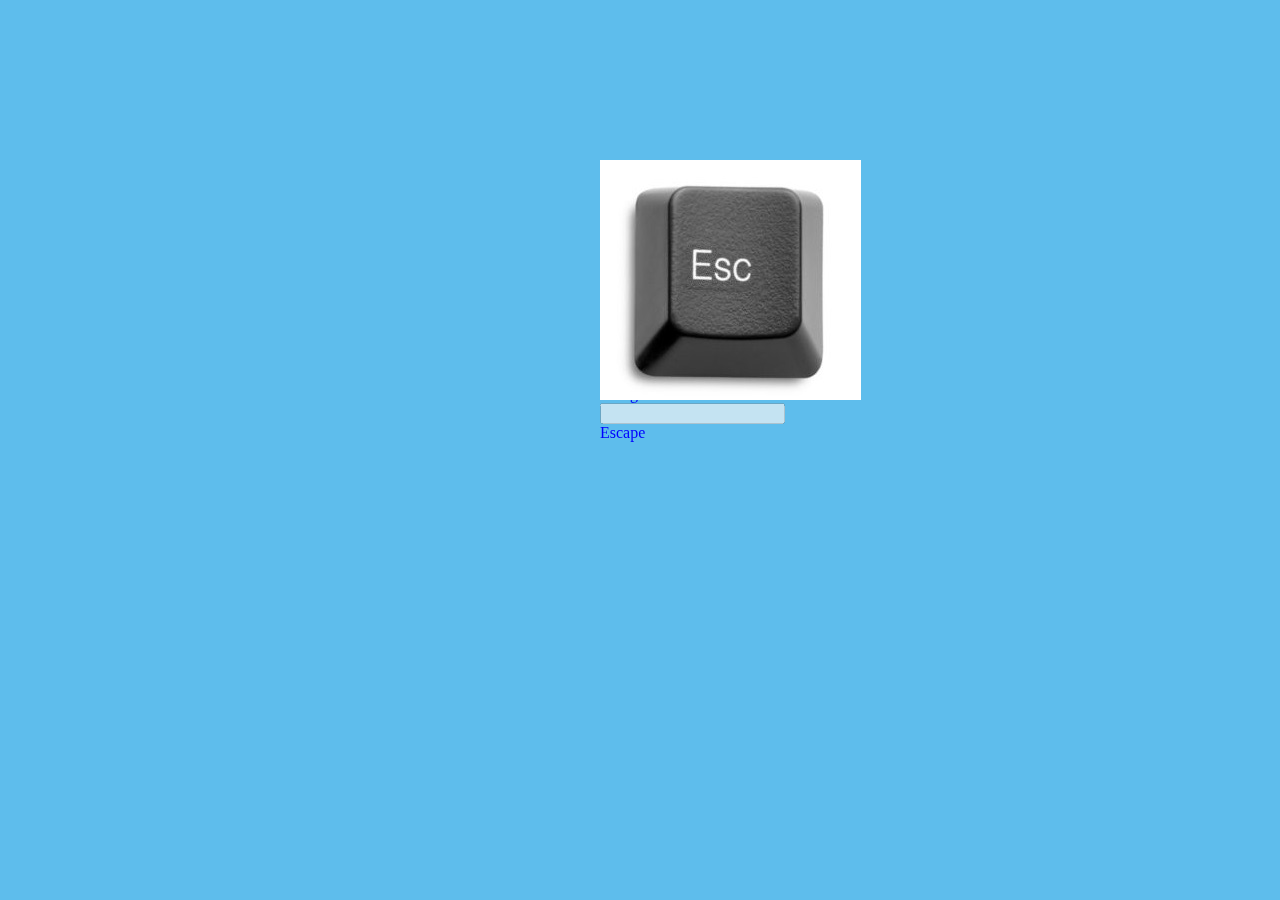
==== maingame/index.html @ 47fc121f "Fixed a bug where PWD didnt find path" ====
<script>
    function update() {
        document.getElementById('text').value = escapeCount;
        document.title = escapeCount + " Escape";
        document.getElementById('amountautoClicker').innerHTML = "You Own " + autoClicker + " autoClicker";
        document.getElementById('costautoClicker').innerHTML = "It'll Cost " + cost_printf + " Escape";
        document.getElementById('amountMinishell1').innerHTML = "You Own " + factory + " Factory";
        document.getElementById('costMinishell1').innerHTML = "It'll Cost " + cost_factory + " Escape";
        document.getElementById('amountsecte').innerHTML = "You Own " + secte + " secte";
        document.getElementById('costsecte').innerHTML = "It'll Cost " + cost_secte + " Escape";
        document.getElementById('amount42sh').innerHTML = "You Own " + ubisoft + " Ubisoft";
        document.getElementById('cost42sh').innerHTML = "It'll Cost " + cost_ubisoft + " Escape";
        document.getElementById('amountstudent').innerHTML = "You Own " + student + " Students";
        document.getElementById('coststudent').innerHTML = "It'll Cost " + cost_student + " Escape";
        document.getElementById('amountfortnite').innerHTML = "You Own " + fortnite + " Fortnite's player";
        document.getElementById('costfortnite').innerHTML = "It'll Cost " + cost_fortnite + " Escape";

    }

    var escapeCount = 0;
    var autoClicker = 0;
    var cost_printf = 0;
    var factory = 0;
    var cost_factory = 0;
    var secte = 0;
    var cost_secte = 0;
    var ubisoft = 0;
    var cost_ubisoft = 0;
    var student = 0;
    var cost_student = 0;
    var fortnite = 0;
    var cost_fortnite = 0;

    function timer() {
        escapeCount = escapeCount + autoClicker;
        escapeCount = escapeCount + (secte * 2);
        escapeCount = escapeCount + (factory * 10);
        escapeCount = escapeCount + (ubisoft * 1000);
        escapeCount = escapeCount + (student * 1500);
        escapeCount = escapeCount + (fortnite * 5000);
        update()
    }
    setInterval(timer, 1000)
</script>
<html>
    <head>
        <title>Khalas les credits</title>
        <link rel="stylesheet" type="text/css" href="./css/view.css">
    </head>

    <body onkeydown="myFunction(event)">
        <script>
            function myFunction(event) {
            var x = event.keyCode;
            if (x == 27) { // 27 is the ESC key
                escapeCount++;
                }
            }
        </script>
        <div id ="clockover" class="prompt">
            <a href="#" class="picture" onclick="add()"><img src="res/Escape-key.jpg"></a>
            <br><br>
            You got:
            <input type="text" id ="text" disabled style= text-align:center>
            <script>
                function add() {
                    escapeCount = escapeCount + 1
                    document.getElementById('text').value = escapeCount;
                    document.title = escapeCount + " Escape";
                    update()
                }
            </script>
            Escape
            <br><br>
        </div>

        <div id="page" class="buy_menu">
        <button><a href="#" class="button" onclick="save()">Save</a></button>
        <button><a href="#" class="button" onclick="load()">Load</a></button>
        <br>

        <button><a href="#" class="button" onClick="buyautoClicker()">autoClicker</a></button>
        <p id="costautoClicker"> It'll Cost 0 Escape</p>
        <p id="amountautoClicker"> You Own 0 autoClicker</p>
        <br>

        <button><a href="#" class="button" onClick="buysecte()">Secte</a></button>
        <p id="costsecte">It'll Cost 0 Escape</p>
        <p id="amountsecte">You Own 0 secte</p>
        <br>


        <button><a href="#" class="button" onClick="buyfactory()">Factory</a></button>
        <p id="costMinishell1">It'll Cost 0 Escape</p>
        <p id="amountMinishell1">You Own 0 Factory</p>
        <br>

        <button><a href="#" class="button" onClick="buyubisoft()">Ubisoft</a></button>
        <p id="cost42sh">It'll Cost 0 Escape</p>
        <p id="amount42sh">You Own 0 42sh</p>
        <br>

        <button><a href="#" class="button" onClick="buystudent()">Students</a></button>
        <p id="coststudent">It'll Cost 0 Escape</p>
        <p id="amountstudent">You Own 0 Student</p>
        <br>

        <button><a href="#" class="button" onClick="buyfortnite()">Fortnite's player</a></button>
        <p id="costfortnite">It'll Cost 0 Escape</p>
        <p id="amountfortnite">You Own 0 Fortnite's player</p>
        <br>

        <script>
            function save() {
                localStorage.setItem("escapeCount", escapeCount);
            }
            function load() {
                escapeCount = localStorage.getItem("escapeCount");
                escapeCount = parseInt(escapeCount);
                document.getElementById('text').value = escapeCount;
                document.title = escapeCount + " Escape";
            }
            function buyautoClicker() {
                if (escapeCount >= ((autoClicker + 1) * 3)) {
                    escapeCount = escapeCount - ((autoClicker + 1) * 3);
                    autoClicker = autoClicker + 1;
                    cost_printf = (autoClicker + 1) * 3
                    update()
                }
            }
            function buysecte() {
                if (escapeCount >= ((secte + 1) * 5)) {
                    escapeCount = escapeCount - ((secte + 1) * 5);
                    secte = secte + 1;
                    cost_secte = (secte + 1) * 5
                    update()
                }
            }
            function buyfactory() {
                if (escapeCount >= ((factory + 1) * 10)) {
                    escapeCount = escapeCount - ((factory + 1) * 10);
                    factory = factory + 1;
                    cost_factory = (factory + 1) * 10
                    update()
                }
            }
            function buyubisoft() {
                if (escapeCount >= ((ubisoft + 1) * 100)) {
                    escapeCount = (escapeCount - (ubisoft + 1) * 100);
                    ubisoft = ubisoft + 1;
                    cost_ubisoft = (ubisoft + 1) * 10
                    update()
                }
            }
            function buystudent() {
                if (escapeCount >= ((student + 1) * 150)) {
                    escapeCount = (escapeCount - (student + 1) * 150);
                    student = student + 1;
                    cost_student = (student + 1) * 30
                    update()
                }
            }
            function buyfortnite() {
                if (escapeCount >= ((fortnite + 1) * 500)) {
                    escapeCount = (escapeCount - (fortnite + 1) * 500);
                    fortnite = fortnite + 1;
                    cost_fortnite = (fortnite + 1) * 500
                    update()
                }
            }
        </script>
        </div>
    </body>
</html>
---- maingame/css/view.css ----
.buy_menu {
    size: 1.3em;
    position: fixed;
    bottom: 260;
    left: 1400;
    width: 200px;
}

.prompt {
    size: 1.3em;
    position: fixed;
    bottom: 440;
    left: 600;
    width: 200px;
}

.picture {
    width: 100%;
    height: auto;
    position: fixed;
    bottom: 500;
    left: 600;
    width: 200px;
}

#page {
    font-family: 'Courier New', Courier, serif;
    font-size: 1.0em;
    width: 1500px;
}

body {
    background-color: #5ebdec;
    color: blue;
}

body button {
    color: royalblue;
}

.button {
    background-color: #555555;
    color: white;
    padding: 14px 40px;
    text-align: left;
    text-decoration: none;
    font-size: 14px;
}


#header {
    height: 50%;
}
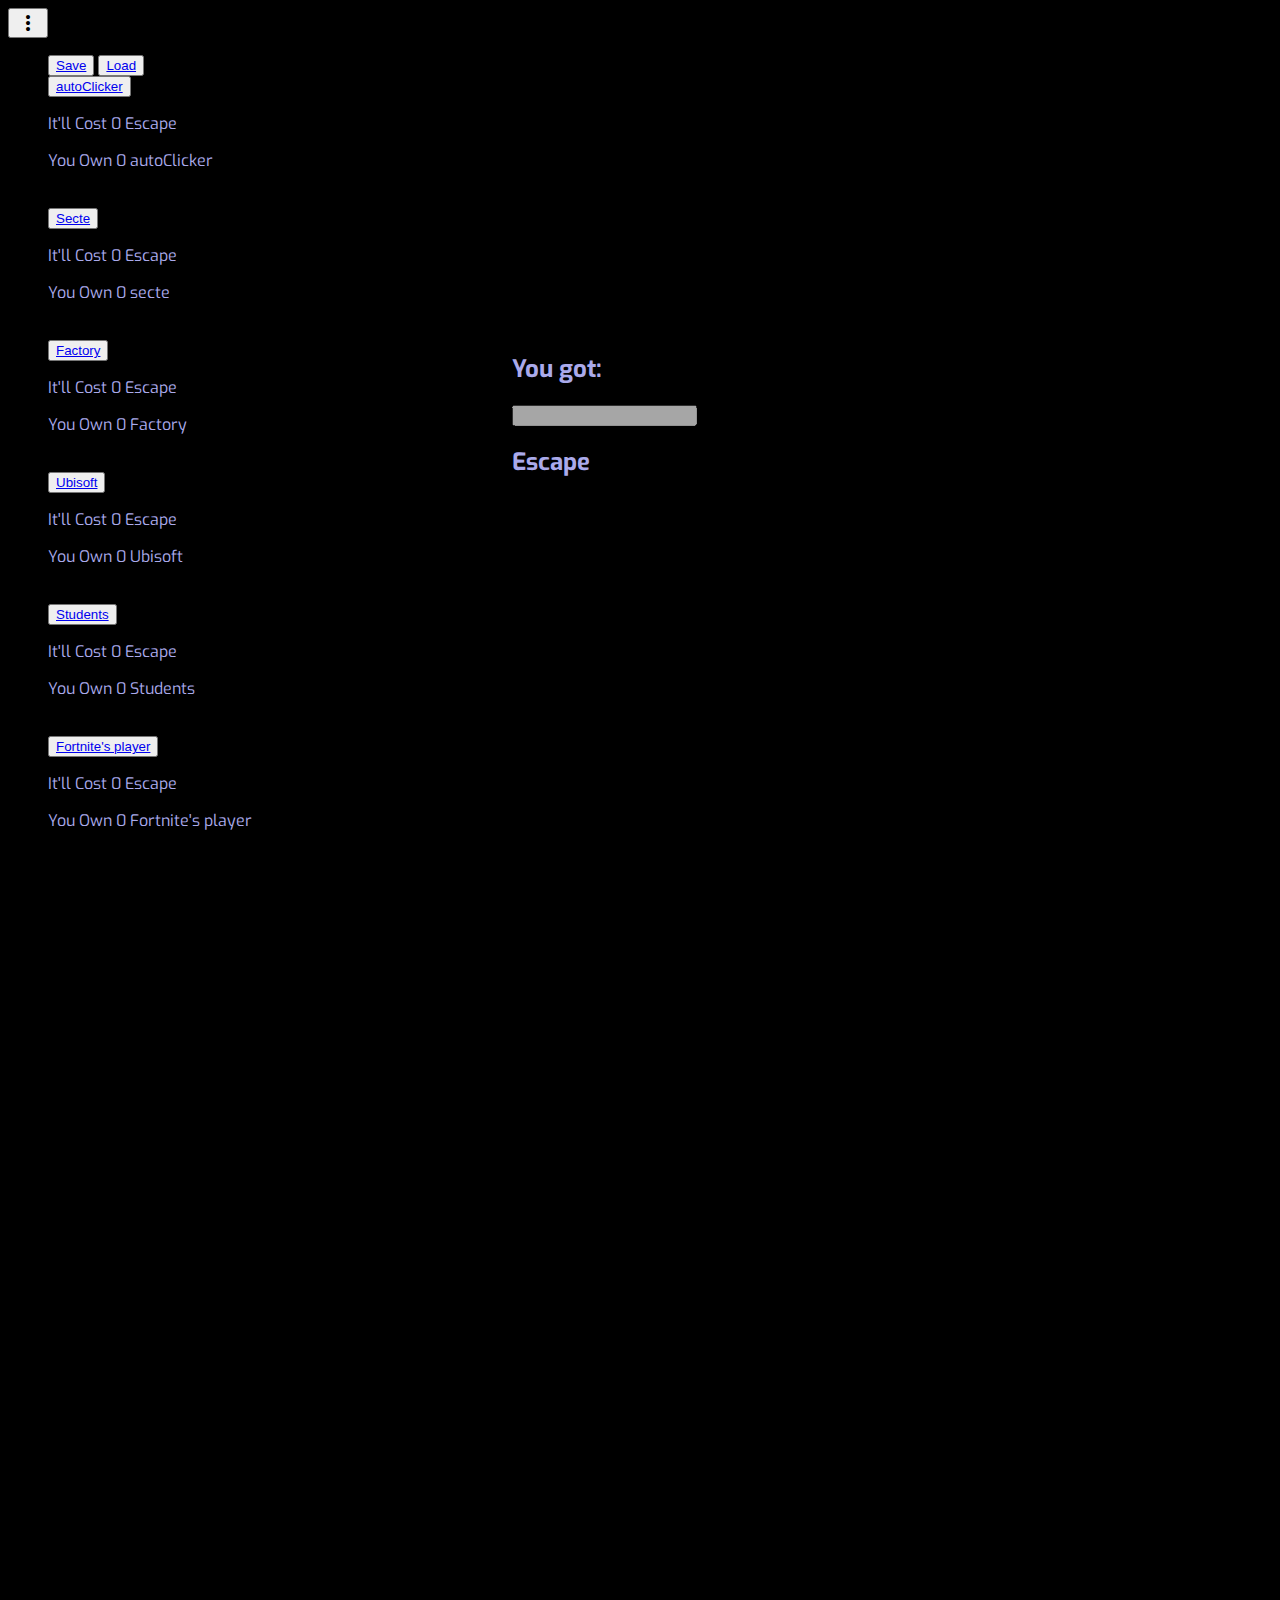
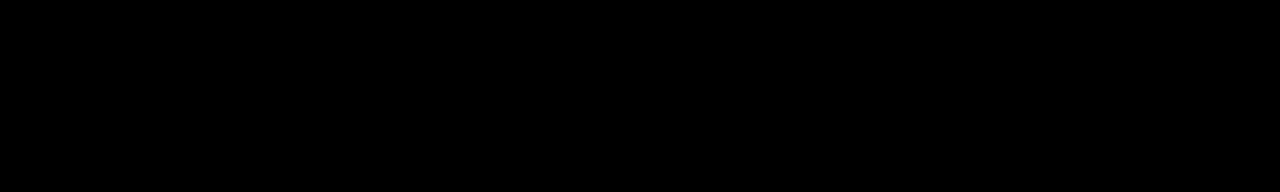
==== commit 0047b4ea: "D02m coding style + print_reverse" ====
--- a/maingame/index.html
+++ b/maingame/index.html
@@ -1,174 +1,76 @@
-<script>
-    function update() {
-        document.getElementById('text').value = escapeCount;
-        document.title = escapeCount + " Escape";
-        document.getElementById('amountautoClicker').innerHTML = "You Own " + autoClicker + " autoClicker";
-        document.getElementById('costautoClicker').innerHTML = "It'll Cost " + cost_printf + " Escape";
-        document.getElementById('amountMinishell1').innerHTML = "You Own " + factory + " Factory";
-        document.getElementById('costMinishell1').innerHTML = "It'll Cost " + cost_factory + " Escape";
-        document.getElementById('amountsecte').innerHTML = "You Own " + secte + " secte";
-        document.getElementById('costsecte').innerHTML = "It'll Cost " + cost_secte + " Escape";
-        document.getElementById('amount42sh').innerHTML = "You Own " + ubisoft + " Ubisoft";
-        document.getElementById('cost42sh').innerHTML = "It'll Cost " + cost_ubisoft + " Escape";
-        document.getElementById('amountstudent').innerHTML = "You Own " + student + " Students";
-        document.getElementById('coststudent').innerHTML = "It'll Cost " + cost_student + " Escape";
-        document.getElementById('amountfortnite').innerHTML = "You Own " + fortnite + " Fortnite's player";
-        document.getElementById('costfortnite').innerHTML = "It'll Cost " + cost_fortnite + " Escape";
+<html>
+<head>
+    <title>Khalas les credits</title>
+    <link rel="stylesheet" type="text/css" href="./css/view.css">
+    <link rel="stylesheet" href="https://fonts.googleapis.com/icon?family=Material+Icons">
+    <link rel="stylesheet" href="https://code.getmdl.io/1.3.0/material.indigo-pink.min.css">
+</head>
 
-    }
+<button id="demo-menu-lower-left"
+        class="mdl-button mdl-js-button mdl-button--icon">
+    <i class="material-icons">more_vert</i>
+</button>
 
-    var escapeCount = 0;
-    var autoClicker = 0;
-    var cost_printf = 0;
-    var factory = 0;
-    var cost_factory = 0;
-    var secte = 0;
-    var cost_secte = 0;
-    var ubisoft = 0;
-    var cost_ubisoft = 0;
-    var student = 0;
-    var cost_student = 0;
-    var fortnite = 0;
-    var cost_fortnite = 0;
-
-    function timer() {
-        escapeCount = escapeCount + autoClicker;
-        escapeCount = escapeCount + (secte * 2);
-        escapeCount = escapeCount + (factory * 10);
-        escapeCount = escapeCount + (ubisoft * 1000);
-        escapeCount = escapeCount + (student * 1500);
-        escapeCount = escapeCount + (fortnite * 5000);
-        update()
-    }
-    setInterval(timer, 1000)
-</script>
-<html>
-    <head>
-        <title>Khalas les credits</title>
-        <link rel="stylesheet" type="text/css" href="./css/view.css">
-    </head>
-
-    <body onkeydown="myFunction(event)">
-        <script>
-            function myFunction(event) {
-            var x = event.keyCode;
-            if (x == 27) { // 27 is the ESC key
-                escapeCount++;
-                }
-            }
-        </script>
-        <div id ="clockover" class="prompt">
-            <a href="#" class="picture" onclick="add()"><img src="res/Escape-key.jpg"></a>
-            <br><br>
-            You got:
-            <input type="text" id ="text" disabled style= text-align:center>
-            <script>
-                function add() {
-                    escapeCount = escapeCount + 1
-                    document.getElementById('text').value = escapeCount;
-                    document.title = escapeCount + " Escape";
-                    update()
-                }
-            </script>
-            Escape
-            <br><br>
-        </div>
-
-        <div id="page" class="buy_menu">
-        <button><a href="#" class="button" onclick="save()">Save</a></button>
-        <button><a href="#" class="button" onclick="load()">Load</a></button>
+<ul class="mdl-menu mdl-menu--bottom-left mdl-js-menu mdl-js-ripple-effect"
+        for="demo-menu-lower-left">
+        <button class="mdl-button mdl-js-button mdl-button--raised mdl-js-ripple-effect"><a href="#" class="button" onclick="save()">Save</a></button>
+        <button class="mdl-button mdl-js-button mdl-button--raised mdl-js-ripple-effect"><a href="#" class="button" onclick="load()">Load</a></button>
         <br>
 
-        <button><a href="#" class="button" onClick="buyautoClicker()">autoClicker</a></button>
+        <button class="mdl-button mdl-js-button mdl-button--raised mdl-js-ripple-effect"><a href="#" class="button" onClick="buyautoClicker()">autoClicker</a></button>
         <p id="costautoClicker"> It'll Cost 0 Escape</p>
         <p id="amountautoClicker"> You Own 0 autoClicker</p>
         <br>
 
-        <button><a href="#" class="button" onClick="buysecte()">Secte</a></button>
+        <button class="mdl-button mdl-js-button mdl-button--raised mdl-js-ripple-effect"><a href="#" class="button" onClick="buysecte()">Secte</a></button>
         <p id="costsecte">It'll Cost 0 Escape</p>
         <p id="amountsecte">You Own 0 secte</p>
         <br>
 
 
-        <button><a href="#" class="button" onClick="buyfactory()">Factory</a></button>
+        <button class="mdl-button mdl-js-button mdl-button--raised mdl-js-ripple-effect"><a href="#" class="button" onClick="buyfactory()">Factory</a></button>
         <p id="costMinishell1">It'll Cost 0 Escape</p>
         <p id="amountMinishell1">You Own 0 Factory</p>
         <br>
 
-        <button><a href="#" class="button" onClick="buyubisoft()">Ubisoft</a></button>
+        <button class="mdl-button mdl-js-button mdl-button--raised mdl-js-ripple-effect"><a href="#" class="button" onClick="buyubisoft()">Ubisoft</a></button>
         <p id="cost42sh">It'll Cost 0 Escape</p>
-        <p id="amount42sh">You Own 0 42sh</p>
+        <p id="amount42sh">You Own 0 Ubisoft</p>
         <br>
 
-        <button><a href="#" class="button" onClick="buystudent()">Students</a></button>
+        <button class="mdl-button mdl-js-button mdl-button--raised mdl-js-ripple-effect"><a href="#" class="button" onClick="buystudent()">Students</a></button>
         <p id="coststudent">It'll Cost 0 Escape</p>
-        <p id="amountstudent">You Own 0 Student</p>
+        <p id="amountstudent">You Own 0 Students</p>
         <br>
 
-        <button><a href="#" class="button" onClick="buyfortnite()">Fortnite's player</a></button>
+        <button class="mdl-button mdl-js-button mdl-button--raised mdl-js-ripple-effect"><a href="#" class="button" onClick="buyfortnite()">Fortnite's player</a></button>
         <p id="costfortnite">It'll Cost 0 Escape</p>
         <p id="amountfortnite">You Own 0 Fortnite's player</p>
         <br>
-
-        <script>
-            function save() {
-                localStorage.setItem("escapeCount", escapeCount);
-            }
-            function load() {
-                escapeCount = localStorage.getItem("escapeCount");
-                escapeCount = parseInt(escapeCount);
-                document.getElementById('text').value = escapeCount;
-                document.title = escapeCount + " Escape";
-            }
-            function buyautoClicker() {
-                if (escapeCount >= ((autoClicker + 1) * 3)) {
-                    escapeCount = escapeCount - ((autoClicker + 1) * 3);
-                    autoClicker = autoClicker + 1;
-                    cost_printf = (autoClicker + 1) * 3
-                    update()
-                }
-            }
-            function buysecte() {
-                if (escapeCount >= ((secte + 1) * 5)) {
-                    escapeCount = escapeCount - ((secte + 1) * 5);
-                    secte = secte + 1;
-                    cost_secte = (secte + 1) * 5
-                    update()
-                }
-            }
-            function buyfactory() {
-                if (escapeCount >= ((factory + 1) * 10)) {
-                    escapeCount = escapeCount - ((factory + 1) * 10);
-                    factory = factory + 1;
-                    cost_factory = (factory + 1) * 10
-                    update()
-                }
-            }
-            function buyubisoft() {
-                if (escapeCount >= ((ubisoft + 1) * 100)) {
-                    escapeCount = (escapeCount - (ubisoft + 1) * 100);
-                    ubisoft = ubisoft + 1;
-                    cost_ubisoft = (ubisoft + 1) * 10
-                    update()
-                }
-            }
-            function buystudent() {
-                if (escapeCount >= ((student + 1) * 150)) {
-                    escapeCount = (escapeCount - (student + 1) * 150);
-                    student = student + 1;
-                    cost_student = (student + 1) * 30
-                    update()
-                }
-            }
-            function buyfortnite() {
-                if (escapeCount >= ((fortnite + 1) * 500)) {
-                    escapeCount = (escapeCount - (fortnite + 1) * 500);
-                    fortnite = fortnite + 1;
-                    cost_fortnite = (fortnite + 1) * 500
-                    update()
-                }
-            }
-        </script>
-        </div>
-    </body>
+</ul>
+<div class="area" >
+    <ul class="circles">
+            <li></li>
+            <li></li>
+            <li></li>
+            <li></li>
+            <li></li>
+            <li></li>
+            <li></li>
+            <li></li>
+            <li></li>
+            <li></li>
+    </ul>
+</div >
+<body onkeydown="myFunction(event)">
+    <div id ="clockover" class="prompt">
+        <br><br><br>
+        <h2>You got:</h2>
+        <input type="text" id ="text" disabled style= text-align:center>
+        <h2>Escape</h2>
+        <br><br>
+    </div>
+    <script src="js/scripts.js" async defer></script>
+    <script defer src="https://code.getmdl.io/1.3.0/material.min.js"></script>
+</body>
 </html>--- a/maingame/css/view.css
+++ b/maingame/css/view.css
@@ -1,6 +1,8 @@
+@import url('https://fonts.googleapis.com/css?family=Exo:400,700');
+
 .buy_menu {
     size: 1.3em;
-    position: fixed;
+    position: absolute;
     bottom: 260;
     left: 1400;
     width: 200px;
@@ -8,16 +10,16 @@
 
 .prompt {
     size: 1.3em;
-    position: fixed;
-    bottom: 440;
-    left: 600;
+    position: absolute;
+    bottom: 40%;
+    left: 40%;
     width: 200px;
 }
 
 .picture {
     width: 100%;
     height: auto;
-    position: fixed;
+    position: absolute;
     bottom: 500;
     left: 600;
     width: 200px;
@@ -30,24 +32,150 @@
 }
 
 body {
-    background-color: #5ebdec;
-    color: blue;
+    /* background-color: #5ebdec; */
+    background: #000000;  
+    font-family: 'Exo', sans-serif;
+    color: rgb(170, 170, 235);
 }
 
-body button {
-    color: royalblue;
-}
-
-.button {
-    background-color: #555555;
-    color: white;
-    padding: 14px 40px;
-    text-align: left;
-    text-decoration: none;
-    font-size: 14px;
+#header {
+    height: 50%;
 }
 
 
-#header {
-    height: 50%;
+.context {
+    width: 100%;
+    position: absolute;
+    top:50vh;
+    
+}
+
+.context h1{
+    text-align: center;
+    color: #fff;
+    font-size: 50px;
+}
+
+
+.area{
+    background: #000000;  
+    background: -webkit-linear-gradient(to left, #8f94fb, #4e54c8);  
+    width: 100%;
+    height:100vh;
+    
+}
+
+.circles{
+    position: absolute;
+    top: 0;
+    left: 0;
+    width: 100%;
+    height: 100%;
+    overflow: hidden;
+}
+
+.circles li{
+    position: absolute;
+    display: block;
+    list-style: none;
+    width: 20px;
+    height: 20px;
+    background: rgba(255, 255, 255, 0.2);
+    animation: animate 25s linear infinite;
+    bottom: -150px;
+    
+}
+
+.circles li:nth-child(1){
+    left: 25%;
+    width: 80px;
+    height: 80px;
+    animation-delay: 0s;
+}
+
+
+.circles li:nth-child(2){
+    left: 10%;
+    width: 20px;
+    height: 20px;
+    animation-delay: 2s;
+    animation-duration: 12s;
+}
+
+.circles li:nth-child(3){
+    left: 70%;
+    width: 20px;
+    height: 20px;
+    animation-delay: 4s;
+}
+
+.circles li:nth-child(4){
+    left: 40%;
+    width: 60px;
+    height: 60px;
+    animation-delay: 0s;
+    animation-duration: 18s;
+}
+
+.circles li:nth-child(5){
+    left: 65%;
+    width: 20px;
+    height: 20px;
+    animation-delay: 0s;
+}
+
+.circles li:nth-child(6){
+    left: 75%;
+    width: 110px;
+    height: 110px;
+    animation-delay: 3s;
+}
+
+.circles li:nth-child(7){
+    left: 35%;
+    width: 150px;
+    height: 150px;
+    animation-delay: 7s;
+}
+
+.circles li:nth-child(8){
+    left: 50%;
+    width: 25px;
+    height: 25px;
+    animation-delay: 15s;
+    animation-duration: 45s;
+}
+
+.circles li:nth-child(9){
+    left: 20%;
+    width: 15px;
+    height: 15px;
+    animation-delay: 2s;
+    animation-duration: 35s;
+}
+
+.circles li:nth-child(10){
+    left: 85%;
+    width: 150px;
+    height: 150px;
+    animation-delay: 0s;
+    animation-duration: 11s;
+}
+
+
+
+@keyframes animate {
+
+    0%{
+        transform: translateY(0) rotate(0deg);
+        opacity: 1;
+        border-radius: 0;
+    }
+
+    100%{
+        transform: translateY(-1000px) rotate(720deg);
+        opacity: 0;
+        border-radius: 50%;
+    }
+
 }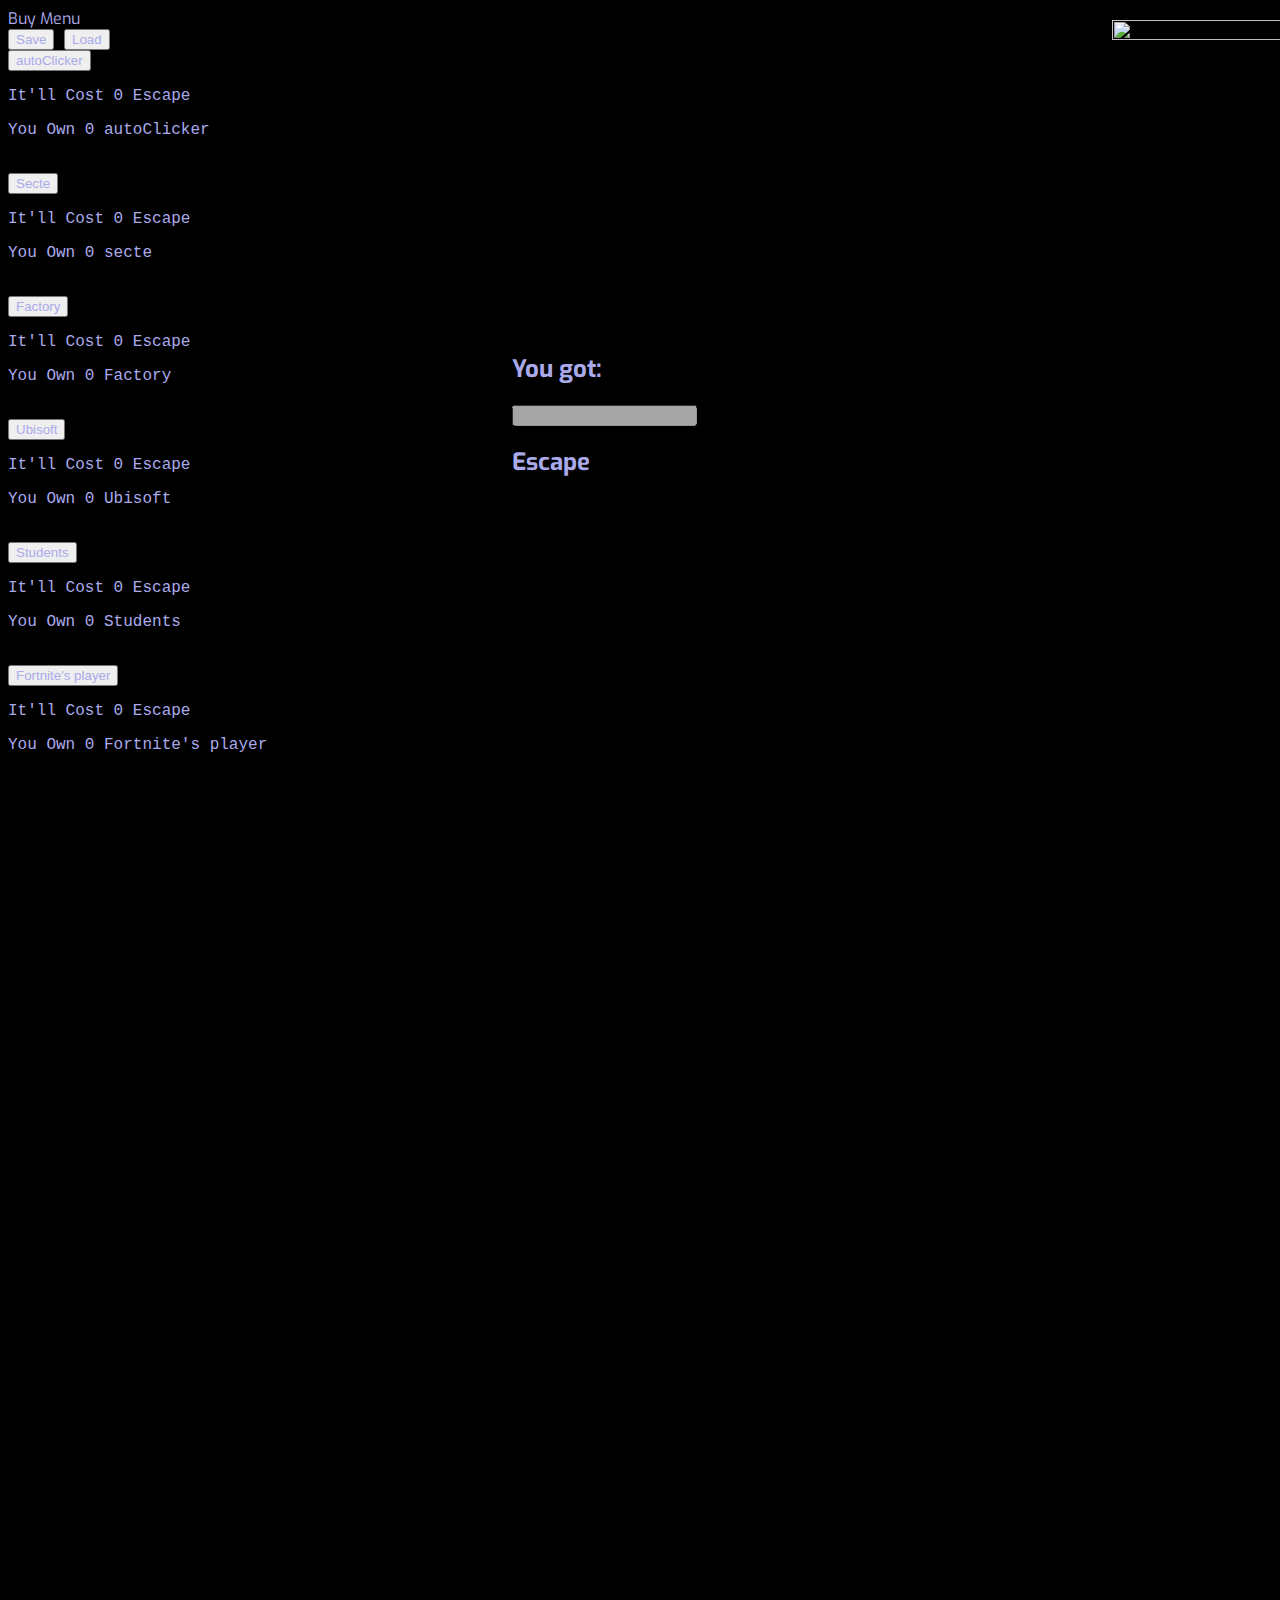
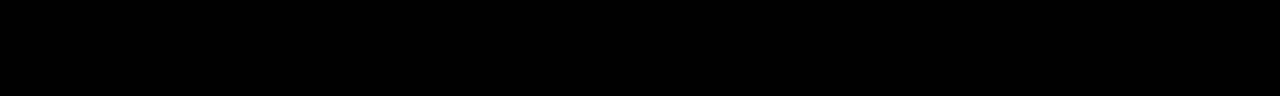
==== commit 4671d929: "D02m coding style + print_reverse" ====
--- a/maingame/index.html
+++ b/maingame/index.html
@@ -1,75 +1,82 @@
 <html>
 <head>
-    <title>Khalas les credits</title>
+    <title>Escape Clicker</title>
     <link rel="stylesheet" type="text/css" href="./css/view.css">
     <link rel="stylesheet" href="https://fonts.googleapis.com/icon?family=Material+Icons">
     <link rel="stylesheet" href="https://code.getmdl.io/1.3.0/material.indigo-pink.min.css">
 </head>
 
-<button id="demo-menu-lower-left"
-        class="mdl-button mdl-js-button mdl-button--icon">
-    <i class="material-icons">more_vert</i>
-</button>
+<body onkeydown="myFunction(event)">
+    <div class="mdl-layout mdl-js-layout mdl-layout--fixed-drawer">
+        <div class="mdl-layout__drawer">
+            <span class="mdl-layout-title">Buy Menu</span>
+            <div id="page">
+                <button class="mdl-button mdl-js-ripple-effect notes" onclick="save()">Save</button>
+                <button class="mdl-button mdl-js-ripple-effect notes"onclick="load()">Load</button>
+                <br>
+        
+                <button class="mdl-button mdl-js-ripple-effect notes" onClick="buyautoClicker()">autoClicker</button>
+                <p id="costautoClicker"> It'll Cost 0 Escape</p>
+                <p id="amountautoClicker"> You Own 0 autoClicker</p>
+                <br>
+        
+                <button class="mdl-button mdl-js-ripple-effect notes" onClick="buysecte()">Secte</button>
+                <p id="costsecte">It'll Cost 0 Escape</p>
+                <p id="amountsecte">You Own 0 secte</p>
+                <br>
+        
+        
+                <button class="mdl-button mdl-js-ripple-effect notes"onClick="buyfactory()">Factory</button>
+                <p id="costMinishell1">It'll Cost 0 Escape</p>
+                <p id="amountMinishell1">You Own 0 Factory</p>
+                <br>
+        
+                <button class="mdl-button mdl-js-ripple-effect notes" onClick="buyubisoft()">Ubisoft</button>
+                <p id="cost42sh">It'll Cost 0 Escape</p>
+                <p id="amount42sh">You Own 0 Ubisoft</p>
+                <br>
+        
+                <button class="mdl-button mdl-js-ripple-effect notes" onClick="buystudent()">Students</button>
+                <p id="coststudent">It'll Cost 0 Escape</p>
+                <p id="amountstudent">You Own 0 Students</p>
+                <br>
+        
+                <button class="mdl-button mdl-js-ripple-effect notes"  onClick="buyfortnite()">Fortnite's player</button>
+                <p id="costfortnite">It'll Cost 0 Escape</p>
+                <p id="amountfortnite">You Own 0 Fortnite's player</p>
+                <br>
+            </div>
+        </div>
 
-<ul class="mdl-menu mdl-menu--bottom-left mdl-js-menu mdl-js-ripple-effect"
-        for="demo-menu-lower-left">
-        <button class="mdl-button mdl-js-button mdl-button--raised mdl-js-ripple-effect"><a href="#" class="button" onclick="save()">Save</a></button>
-        <button class="mdl-button mdl-js-button mdl-button--raised mdl-js-ripple-effect"><a href="#" class="button" onclick="load()">Load</a></button>
-        <br>
-
-        <button class="mdl-button mdl-js-button mdl-button--raised mdl-js-ripple-effect"><a href="#" class="button" onClick="buyautoClicker()">autoClicker</a></button>
-        <p id="costautoClicker"> It'll Cost 0 Escape</p>
-        <p id="amountautoClicker"> You Own 0 autoClicker</p>
-        <br>
-
-        <button class="mdl-button mdl-js-button mdl-button--raised mdl-js-ripple-effect"><a href="#" class="button" onClick="buysecte()">Secte</a></button>
-        <p id="costsecte">It'll Cost 0 Escape</p>
-        <p id="amountsecte">You Own 0 secte</p>
-        <br>
-
-
-        <button class="mdl-button mdl-js-button mdl-button--raised mdl-js-ripple-effect"><a href="#" class="button" onClick="buyfactory()">Factory</a></button>
-        <p id="costMinishell1">It'll Cost 0 Escape</p>
-        <p id="amountMinishell1">You Own 0 Factory</p>
-        <br>
-
-        <button class="mdl-button mdl-js-button mdl-button--raised mdl-js-ripple-effect"><a href="#" class="button" onClick="buyubisoft()">Ubisoft</a></button>
-        <p id="cost42sh">It'll Cost 0 Escape</p>
-        <p id="amount42sh">You Own 0 Ubisoft</p>
-        <br>
-
-        <button class="mdl-button mdl-js-button mdl-button--raised mdl-js-ripple-effect"><a href="#" class="button" onClick="buystudent()">Students</a></button>
-        <p id="coststudent">It'll Cost 0 Escape</p>
-        <p id="amountstudent">You Own 0 Students</p>
-        <br>
-
-        <button class="mdl-button mdl-js-button mdl-button--raised mdl-js-ripple-effect"><a href="#" class="button" onClick="buyfortnite()">Fortnite's player</a></button>
-        <p id="costfortnite">It'll Cost 0 Escape</p>
-        <p id="amountfortnite">You Own 0 Fortnite's player</p>
-        <br>
-</ul>
-<div class="area" >
-    <ul class="circles">
-            <li></li>
-            <li></li>
-            <li></li>
-            <li></li>
-            <li></li>
-            <li></li>
-            <li></li>
-            <li></li>
-            <li></li>
-            <li></li>
-    </ul>
-</div >
-<body onkeydown="myFunction(event)">
-    <div id ="clockover" class="prompt">
-        <br><br><br>
-        <h2>You got:</h2>
-        <input type="text" id ="text" disabled style= text-align:center>
-        <h2>Escape</h2>
-        <br><br>
-    </div>
+    <main class="mdl-layout__content">
+        <div class="area" >
+            <ul class="circles">
+                    <li></li>
+                    <li></li>
+                    <li></li>
+                    <li></li>
+                    <li></li>
+                    <li></li>
+                    <li></li>
+                    <li></li>
+                    <li></li>
+                    <li></li>
+            </ul>
+        </div >
+        <div class="page-content">
+            <div id ="clockover" class="prompt">
+                <br><br><br>
+                <div class="mdl-textfield">
+                    <a href="#" class="picture" onclick="add()"><img width="100%" height="20%"src="res/Escape-key.gif"></a>
+                    <h2>You got:</h2>
+                    <input type="text" id ="text" disabled style="text-align:center">
+                    <h2>Escape</h2>
+                </div>
+                <!-- <input type="text" id ="text" disabled style= text-align:center> -->
+                <br><br>
+            </div>
+        </div>
+    </main>
     <script src="js/scripts.js" async defer></script>
     <script defer src="https://code.getmdl.io/1.3.0/material.min.js"></script>
 </body>
--- a/maingame/css/view.css
+++ b/maingame/css/view.css
@@ -6,6 +6,11 @@
     bottom: 260;
     left: 1400;
     width: 200px;
+}
+
+.notes {
+    text-decoration:none;
+    color : rgb(170, 170, 235);
 }
 
 .prompt {
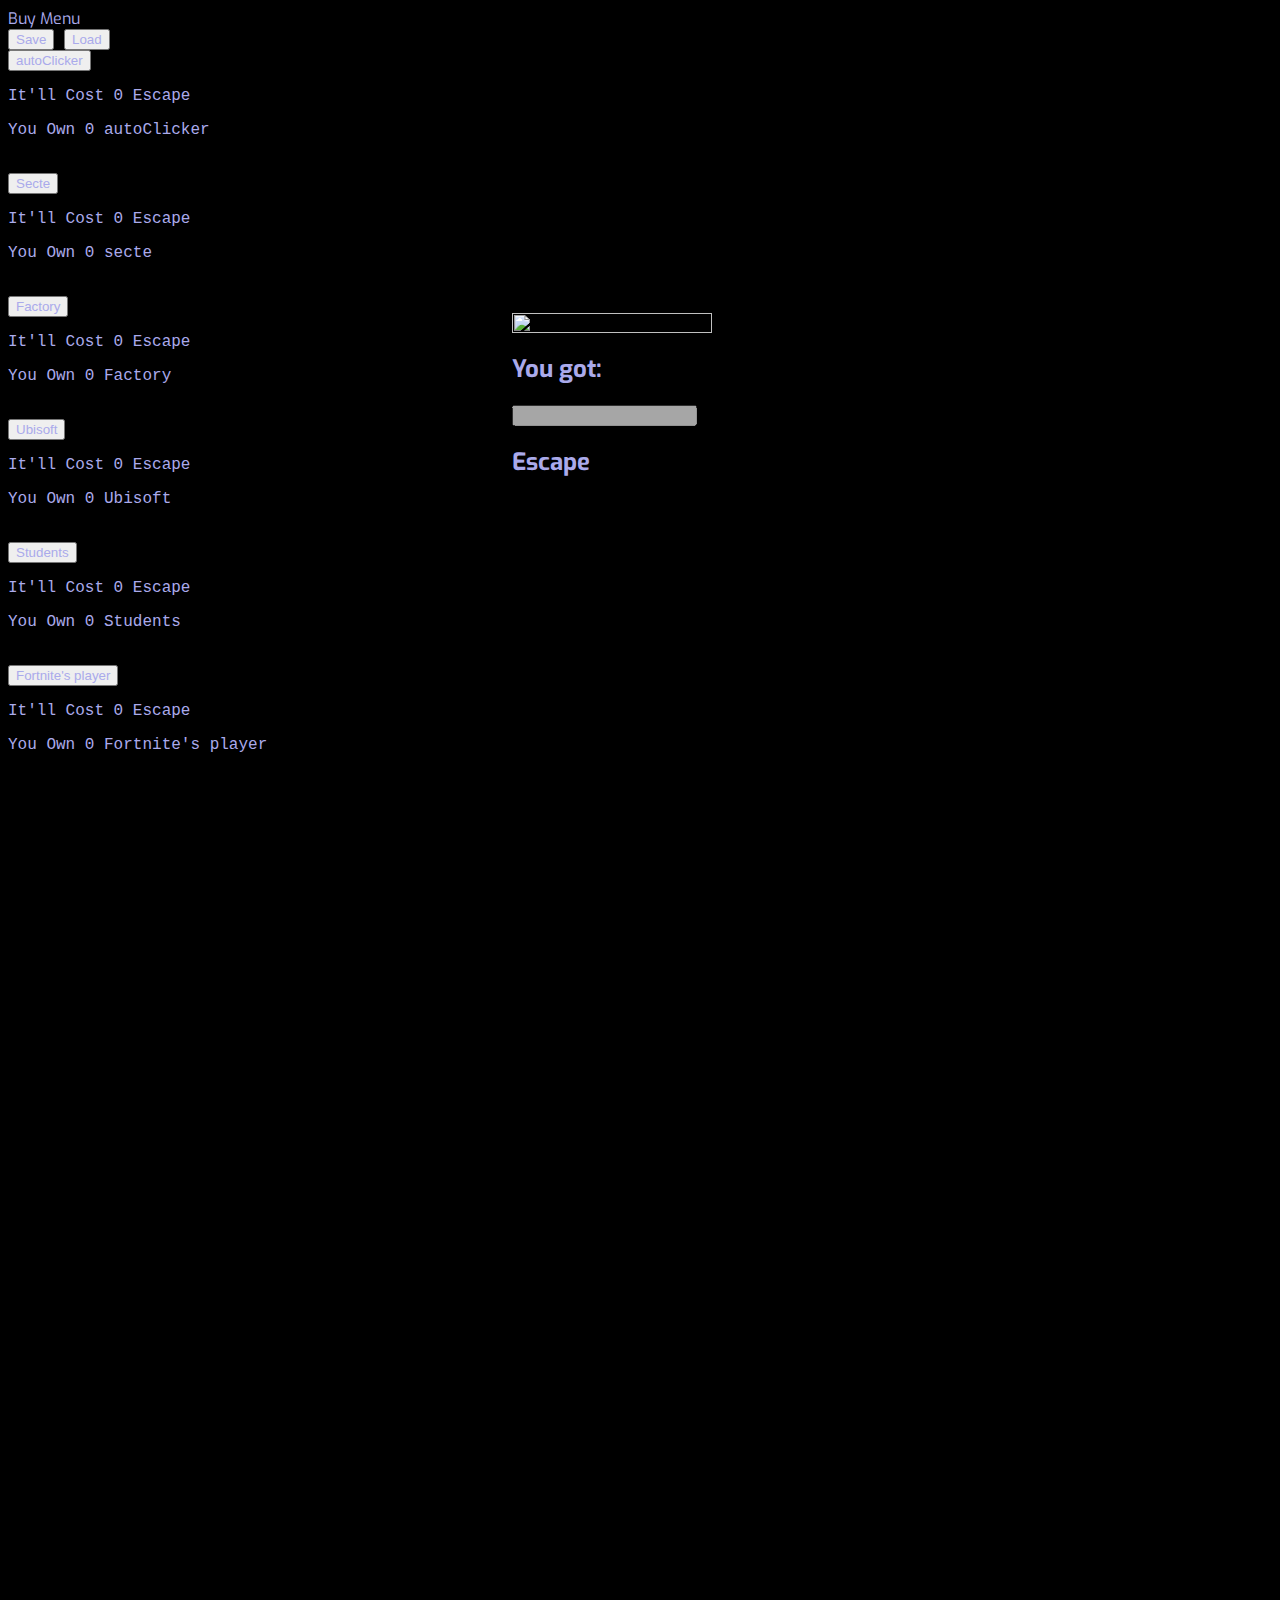
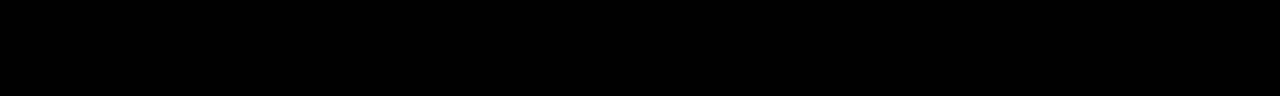
==== commit f9de6412: "D02m coding style + print_reverse" ====
--- a/maingame/index.html
+++ b/maingame/index.html
@@ -1,55 +1,68 @@
 <html>
 <head>
-    <title>Escape Clicker</title>
+    <title>Khalas les credits</title>
     <link rel="stylesheet" type="text/css" href="./css/view.css">
     <link rel="stylesheet" href="https://fonts.googleapis.com/icon?family=Material+Icons">
     <link rel="stylesheet" href="https://code.getmdl.io/1.3.0/material.indigo-pink.min.css">
+    <script>
+        // Load app.js script after document has rendered.
+        var script = document.createElement('script');
+        script.src = 'js/app.js';
+        script.type = 'text/javascript';
+        document.getElementsByTagName('head')[0].appendChild(script);
+    </script>
 </head>
 
 <body onkeydown="myFunction(event)">
     <div class="mdl-layout mdl-js-layout mdl-layout--fixed-drawer">
         <div class="mdl-layout__drawer">
-            <span class="mdl-layout-title">Buy Menu</span>
-            <div id="page">
-                <button class="mdl-button mdl-js-ripple-effect notes" onclick="save()">Save</button>
-                <button class="mdl-button mdl-js-ripple-effect notes"onclick="load()">Load</button>
-                <br>
-        
-                <button class="mdl-button mdl-js-ripple-effect notes" onClick="buyautoClicker()">autoClicker</button>
-                <p id="costautoClicker"> It'll Cost 0 Escape</p>
-                <p id="amountautoClicker"> You Own 0 autoClicker</p>
-                <br>
-        
-                <button class="mdl-button mdl-js-ripple-effect notes" onClick="buysecte()">Secte</button>
-                <p id="costsecte">It'll Cost 0 Escape</p>
-                <p id="amountsecte">You Own 0 secte</p>
-                <br>
-        
-        
-                <button class="mdl-button mdl-js-ripple-effect notes"onClick="buyfactory()">Factory</button>
-                <p id="costMinishell1">It'll Cost 0 Escape</p>
-                <p id="amountMinishell1">You Own 0 Factory</p>
-                <br>
-        
-                <button class="mdl-button mdl-js-ripple-effect notes" onClick="buyubisoft()">Ubisoft</button>
-                <p id="cost42sh">It'll Cost 0 Escape</p>
-                <p id="amount42sh">You Own 0 Ubisoft</p>
-                <br>
-        
-                <button class="mdl-button mdl-js-ripple-effect notes" onClick="buystudent()">Students</button>
-                <p id="coststudent">It'll Cost 0 Escape</p>
-                <p id="amountstudent">You Own 0 Students</p>
-                <br>
-        
-                <button class="mdl-button mdl-js-ripple-effect notes"  onClick="buyfortnite()">Fortnite's player</button>
-                <p id="costfortnite">It'll Cost 0 Escape</p>
-                <p id="amountfortnite">You Own 0 Fortnite's player</p>
-                <br>
+            <div class="bg"></div>
+            <div class="bg bg2"></div>
+            <div class="bg bg3"></div>
+                <div class="contg">
+                    <span class="mdl-layout-title">Buy Menu</span>
+                    <div id="page">
+                        <button class="mdl-button mdl-js-ripple-effect notes" onclick="save()">Save</button>
+                        <button class="mdl-button mdl-js-ripple-effect notes"onclick="load()">Load</button>
+                        <br>
+                
+                        <button class="mdl-button mdl-js-ripple-effect notes" onClick="buyautoClicker()">autoClicker</button>
+                        <p id="costautoClicker"> It'll Cost 0 Escape</p>
+                        <p id="amountautoClicker"> You Own 0 autoClicker</p>
+                        <br>
+                
+                        <button class="mdl-button mdl-js-ripple-effect notes" onClick="buysecte()">Secte</button>
+                        <p id="costsecte">It'll Cost 0 Escape</p>
+                        <p id="amountsecte">You Own 0 secte</p>
+                        <br>
+                
+                
+                        <button class="mdl-button mdl-js-ripple-effect notes"onClick="buyfactory()">Factory</button>
+                        <p id="costMinishell1">It'll Cost 0 Escape</p>
+                        <p id="amountMinishell1">You Own 0 Factory</p>
+                        <br>
+                
+                        <button class="mdl-button mdl-js-ripple-effect notes" onClick="buyubisoft()">Ubisoft</button>
+                        <p id="cost42sh">It'll Cost 0 Escape</p>
+                        <p id="amount42sh">You Own 0 Ubisoft</p>
+                        <br>
+                
+                        <button class="mdl-button mdl-js-ripple-effect notes" onClick="buystudent()">Students</button>
+                        <p id="coststudent">It'll Cost 0 Escape</p>
+                        <p id="amountstudent">You Own 0 Students</p>
+                        <br>
+                
+                        <button class="mdl-button mdl-js-ripple-effect notes"  onClick="buyfortnite()">Fortnite's player</button>
+                        <p id="costfortnite">It'll Cost 0 Escape</p>
+                        <p id="amountfortnite">You Own 0 Fortnite's player</p>
+                        <br>
+                </div>
             </div>
         </div>
 
     <main class="mdl-layout__content">
         <div class="area" >
+            <canvas id="canvas">Your browser does not support the 'canvas' element.</canvas>
             <ul class="circles">
                     <li></li>
                     <li></li>
@@ -65,15 +78,20 @@
         </div >
         <div class="page-content">
             <div id ="clockover" class="prompt">
-                <br><br><br>
                 <div class="mdl-textfield">
-                    <a href="#" class="picture" onclick="add()"><img width="100%" height="20%"src="res/Escape-key.gif"></a>
+                    <img style="animation:slide 3s ease-in-out infinite alternate" width="100%" height="20%"src="res/Escape-key.gif">
                     <h2>You got:</h2>
                     <input type="text" id ="text" disabled style="text-align:center">
                     <h2>Escape</h2>
                 </div>
                 <!-- <input type="text" id ="text" disabled style= text-align:center> -->
                 <br><br>
+                <div id="player">
+                    <iframe allowtransparency="true" width="0" height="0" src="https://www.youtube.com/embed/iJG8Kv6qO2U?autoplay=1&showinfo=0&controls=0" frameborder="0" allow="accelerometer; autoplay; encrypted-media; gyroscope; picture-in-picture" allowfullscreen></iframe>
+                </div>
+                <div id="player30">
+                    <iframe allowtransparency="true" width="0" height="0" src="https://www.youtube.com/embed/i3VnDE86ZRuE?autoplay=1&showinfo=0&controls=0" frameborder="0" allow="accelerometer; autoplay; encrypted-media; gyroscope; picture-in-picture" allowfullscreen></iframe>
+                </div>
             </div>
         </div>
     </main>
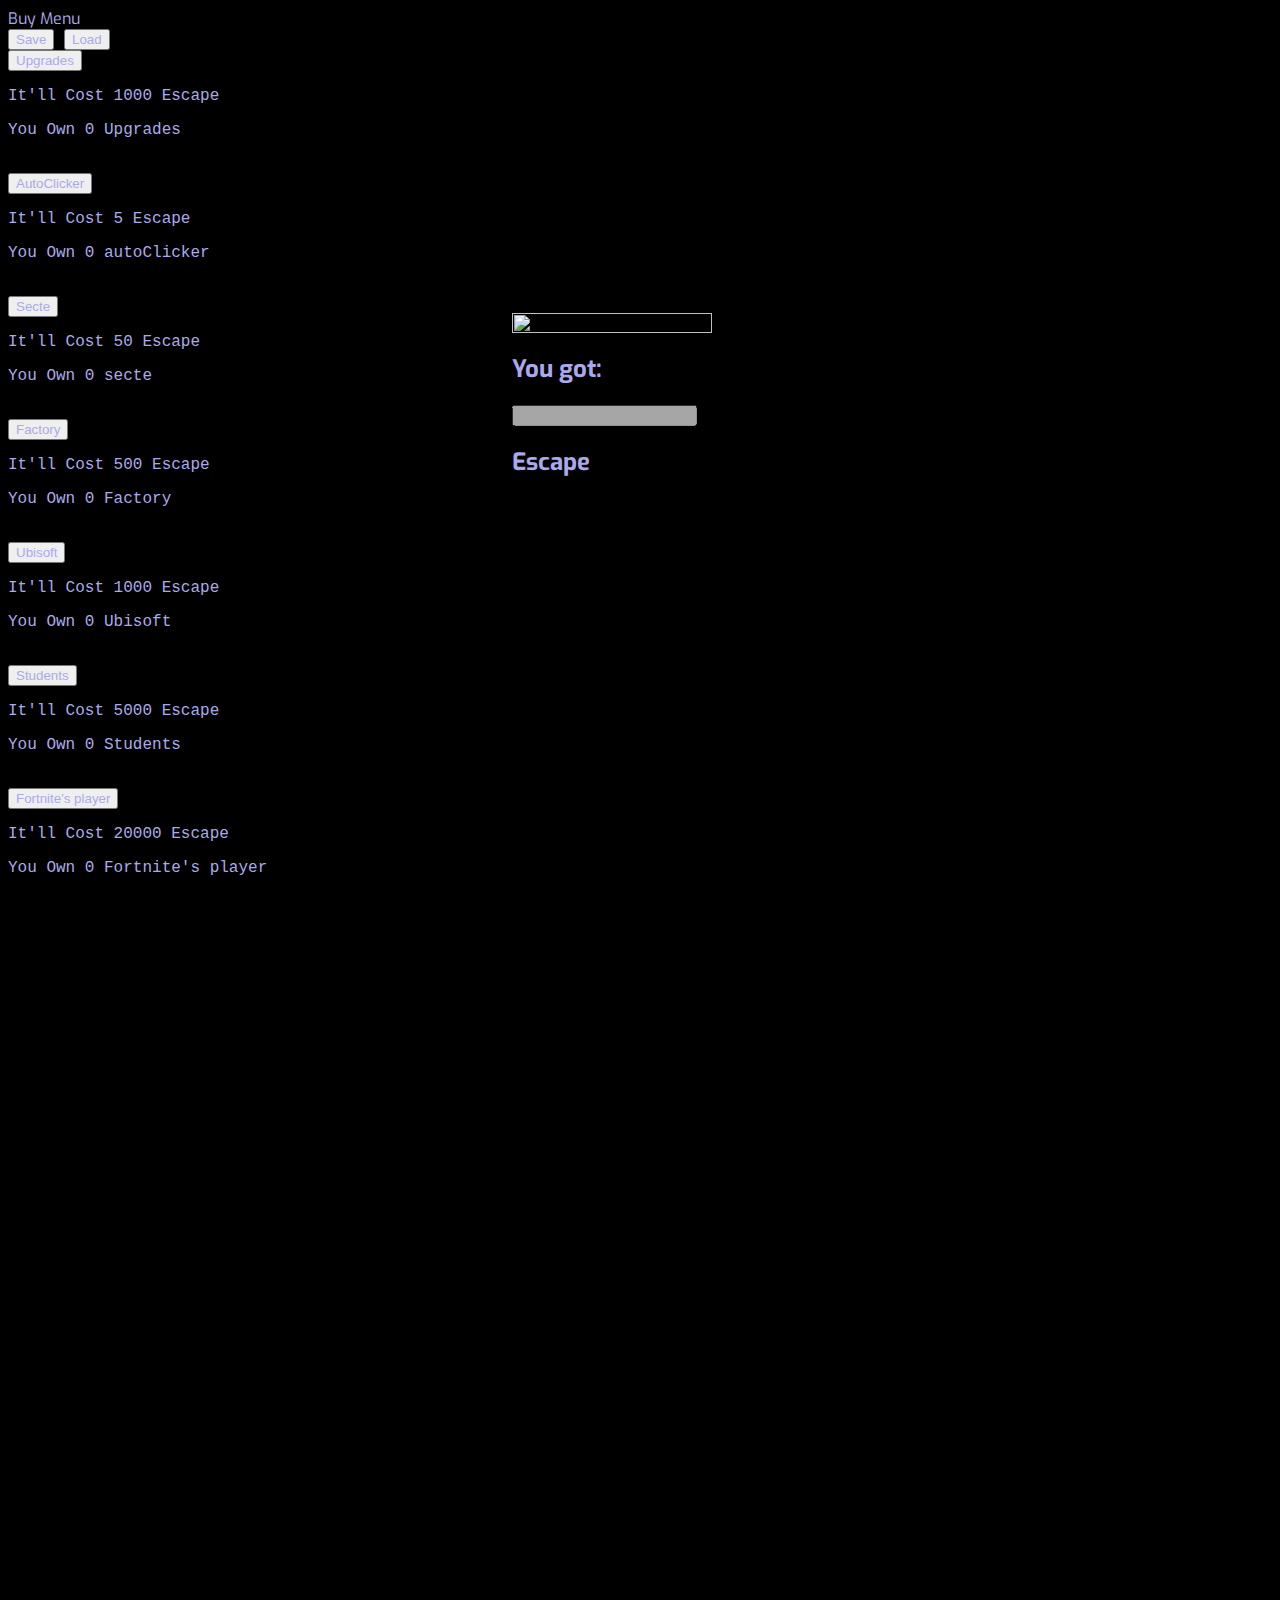
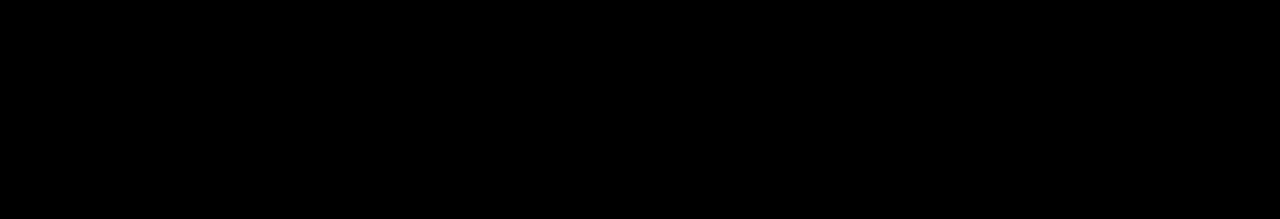
==== commit bd59b500: "[+] New economy system and upgrades for the escape destroyer available" ====
--- a/maingame/index.html
+++ b/maingame/index.html
@@ -26,34 +26,39 @@
                         <button class="mdl-button mdl-js-ripple-effect notes"onclick="load()">Load</button>
                         <br>
                 
-                        <button class="mdl-button mdl-js-ripple-effect notes" onClick="buyautoClicker()">autoClicker</button>
-                        <p id="costautoClicker"> It'll Cost 0 Escape</p>
+                        <button class="mdl-button mdl-js-ripple-effect notes" onClick="buyupgrade()">Upgrades</button>
+                        <p id="costupgrade"> It'll Cost 1000 Escape</p>
+                        <p id="amountupgrade"> You Own 0 Upgrades</p>
+                        <br>
+
+                        <button class="mdl-button mdl-js-ripple-effect notes" onClick="buyautoClicker()">AutoClicker</button>
+                        <p id="costautoClicker"> It'll Cost 5 Escape</p>
                         <p id="amountautoClicker"> You Own 0 autoClicker</p>
                         <br>
                 
                         <button class="mdl-button mdl-js-ripple-effect notes" onClick="buysecte()">Secte</button>
-                        <p id="costsecte">It'll Cost 0 Escape</p>
+                        <p id="costsecte">It'll Cost 50 Escape</p>
                         <p id="amountsecte">You Own 0 secte</p>
                         <br>
                 
                 
                         <button class="mdl-button mdl-js-ripple-effect notes"onClick="buyfactory()">Factory</button>
-                        <p id="costMinishell1">It'll Cost 0 Escape</p>
+                        <p id="costMinishell1">It'll Cost 500 Escape</p>
                         <p id="amountMinishell1">You Own 0 Factory</p>
                         <br>
                 
                         <button class="mdl-button mdl-js-ripple-effect notes" onClick="buyubisoft()">Ubisoft</button>
-                        <p id="cost42sh">It'll Cost 0 Escape</p>
+                        <p id="cost42sh">It'll Cost 1000 Escape</p>
                         <p id="amount42sh">You Own 0 Ubisoft</p>
                         <br>
                 
                         <button class="mdl-button mdl-js-ripple-effect notes" onClick="buystudent()">Students</button>
-                        <p id="coststudent">It'll Cost 0 Escape</p>
+                        <p id="coststudent">It'll Cost 5000 Escape</p>
                         <p id="amountstudent">You Own 0 Students</p>
                         <br>
                 
                         <button class="mdl-button mdl-js-ripple-effect notes"  onClick="buyfortnite()">Fortnite's player</button>
-                        <p id="costfortnite">It'll Cost 0 Escape</p>
+                        <p id="costfortnite">It'll Cost 20000 Escape</p>
                         <p id="amountfortnite">You Own 0 Fortnite's player</p>
                         <br>
                 </div>
